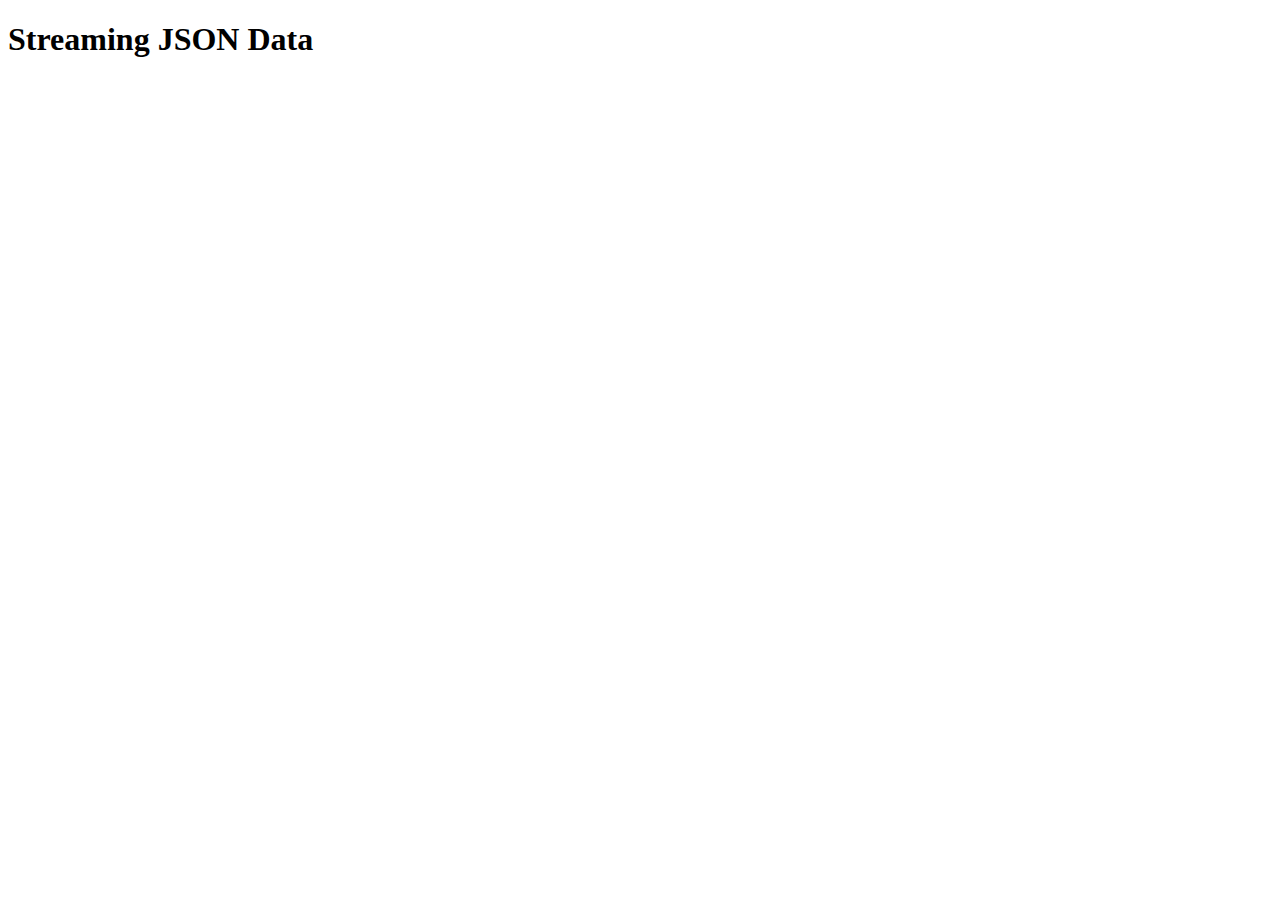
==== tryindex.html @ 634c61f7 "241028" ====
<!DOCTYPE html>
<html lang="en">
<head>
    <meta charset="UTF-8">
    <meta name="viewport" content="width=device-width, initial-scale=1.0">
    <title>Flask Streaming JSON</title>
</head>
<body>
    <h1>Streaming JSON Data</h1>
    <div id="data-container"></div>

    <script>
        // 创建与Flask SSE API的连接
        const eventSource = new EventSource('http://127.0.0.1:5000/stream');

        // 每当服务器发送JSON数据时，触发此函数
        eventSource.onmessage = function(event) {
            // 将数据解析为JSON
            const data = JSON.parse(event.data);
            console.log("Received data:", data);

            // 打印到页面中
            const dataContainer = document.getElementById('data-container');
            dataContainer.innerHTML = `<p>Message: ${data.message}</p><p>Timestamp: ${data.timestamp}</p>`;
        };
    </script>
</body>
</html>
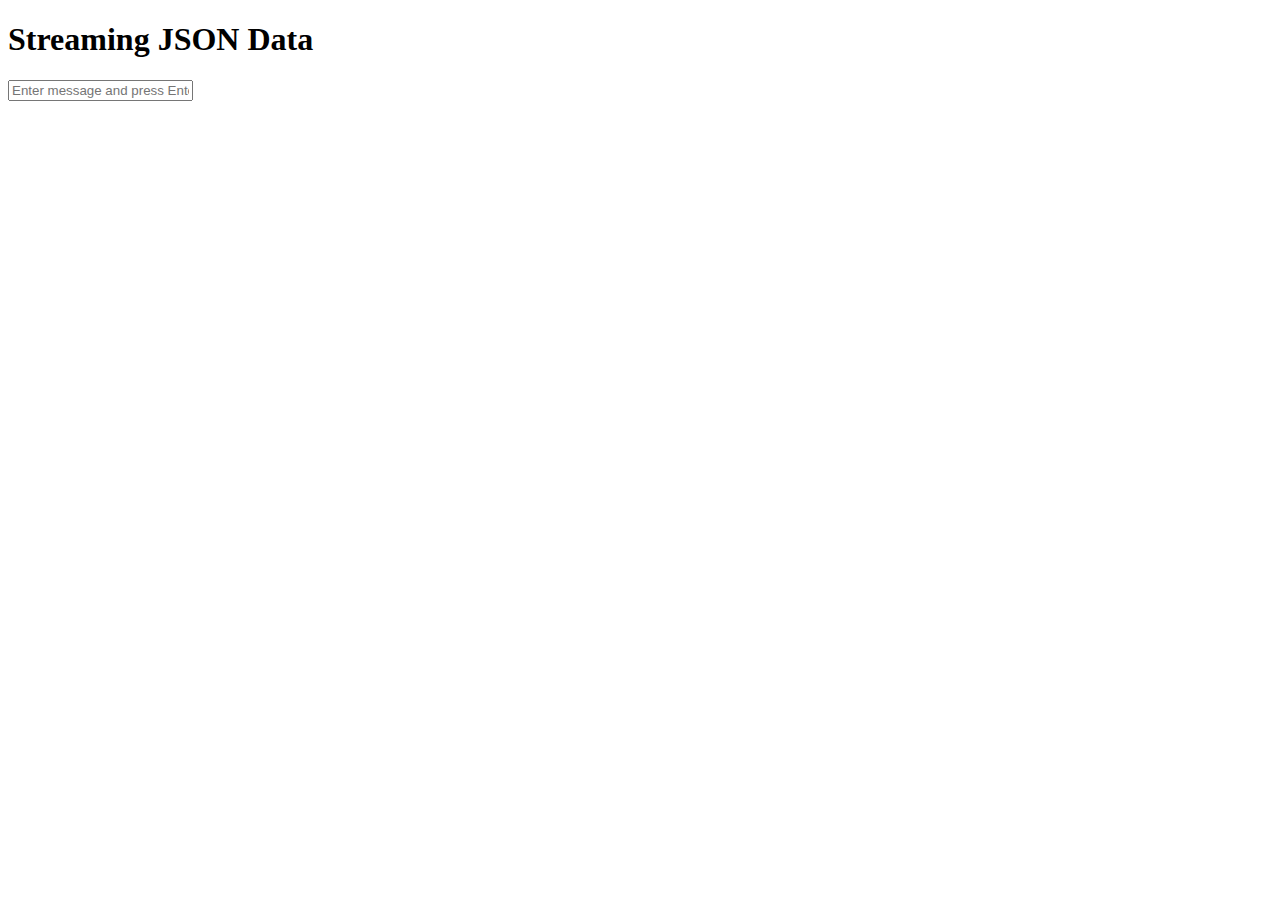
==== commit 31b1a826: "241029" ====
--- a/tryindex.html
+++ b/tryindex.html
@@ -1,12 +1,15 @@
 <!DOCTYPE html>
 <html lang="en">
+
 <head>
     <meta charset="UTF-8">
     <meta name="viewport" content="width=device-width, initial-scale=1.0">
     <title>Flask Streaming JSON</title>
 </head>
+
 <body>
     <h1>Streaming JSON Data</h1>
+    <input type="text" id="input-box" placeholder="Enter message and press Enter">
     <div id="data-container"></div>
 
     <script>
@@ -14,15 +17,40 @@
         const eventSource = new EventSource('http://127.0.0.1:5000/stream');
 
         // 每当服务器发送JSON数据时，触发此函数
-        eventSource.onmessage = function(event) {
+        eventSource.onmessage = function (event) {
             // 将数据解析为JSON
             const data = JSON.parse(event.data);
             console.log("Received data:", data);
 
             // 打印到页面中
             const dataContainer = document.getElementById('data-container');
-            dataContainer.innerHTML = `<p>Message: ${data.message}</p><p>Timestamp: ${data.timestamp}</p>`;
+            dataContainer.innerHTML = `<p>Message: ${data.message}</p>`;
         };
+
+        // 添加键盘事件监听器
+        document.getElementById('input-box').addEventListener('keydown', function (event) {
+            if (event.key === 'Enter') {
+                const message = event.target.value;  // 获取输入框的值
+
+                // 发送数据到后端
+                fetch('http://127.0.0.1:5000/endpoint', {
+                    method: 'POST',
+                    headers: {
+                        'Content-Type': 'application/json'
+                    },
+                    body: JSON.stringify({ message: message })  // 将消息封装为JSON
+                })
+                    .then(response => response.json())
+                    .then(data => {
+                        console.log('Success:', data);
+                        event.target.value = '';  // 清空输入框
+                    })
+                    .catch(error => {
+                        console.error('Error:', error);
+                    });
+            }
+        });
     </script>
 </body>
+
 </html>
